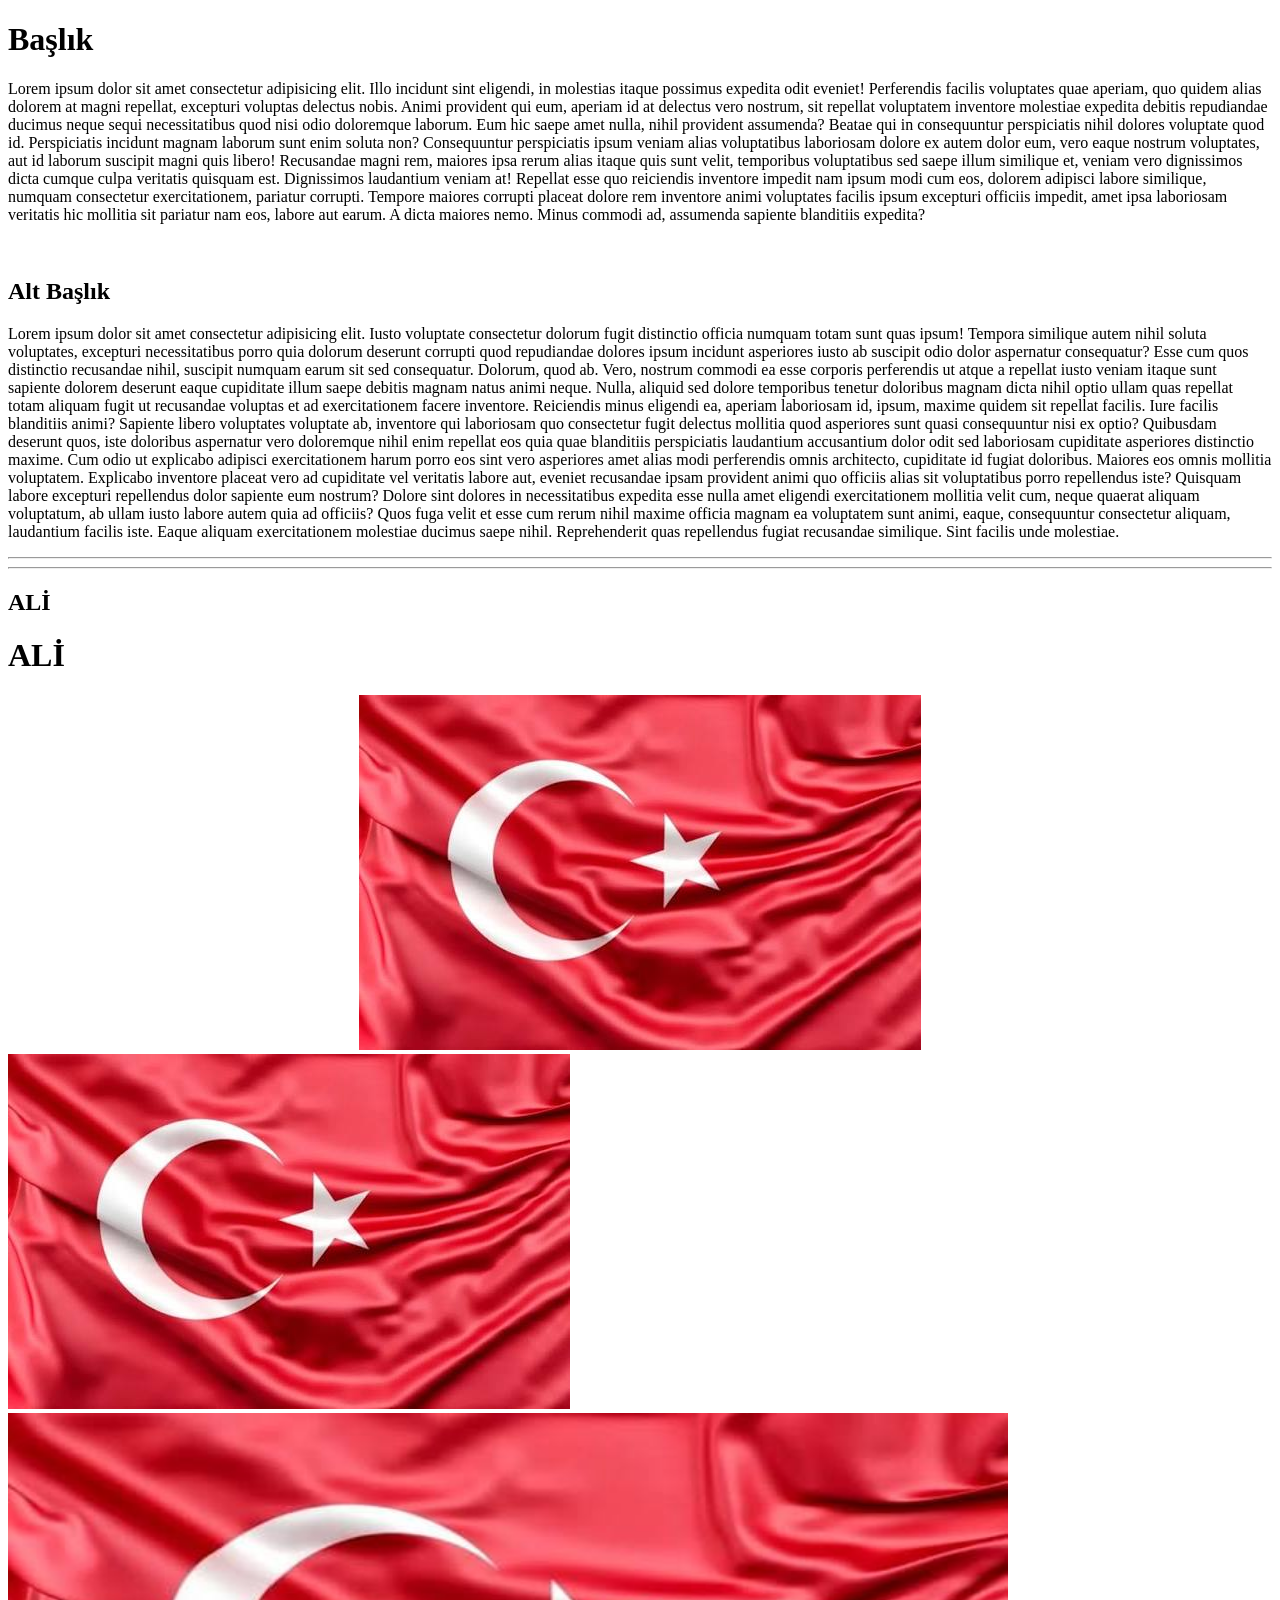
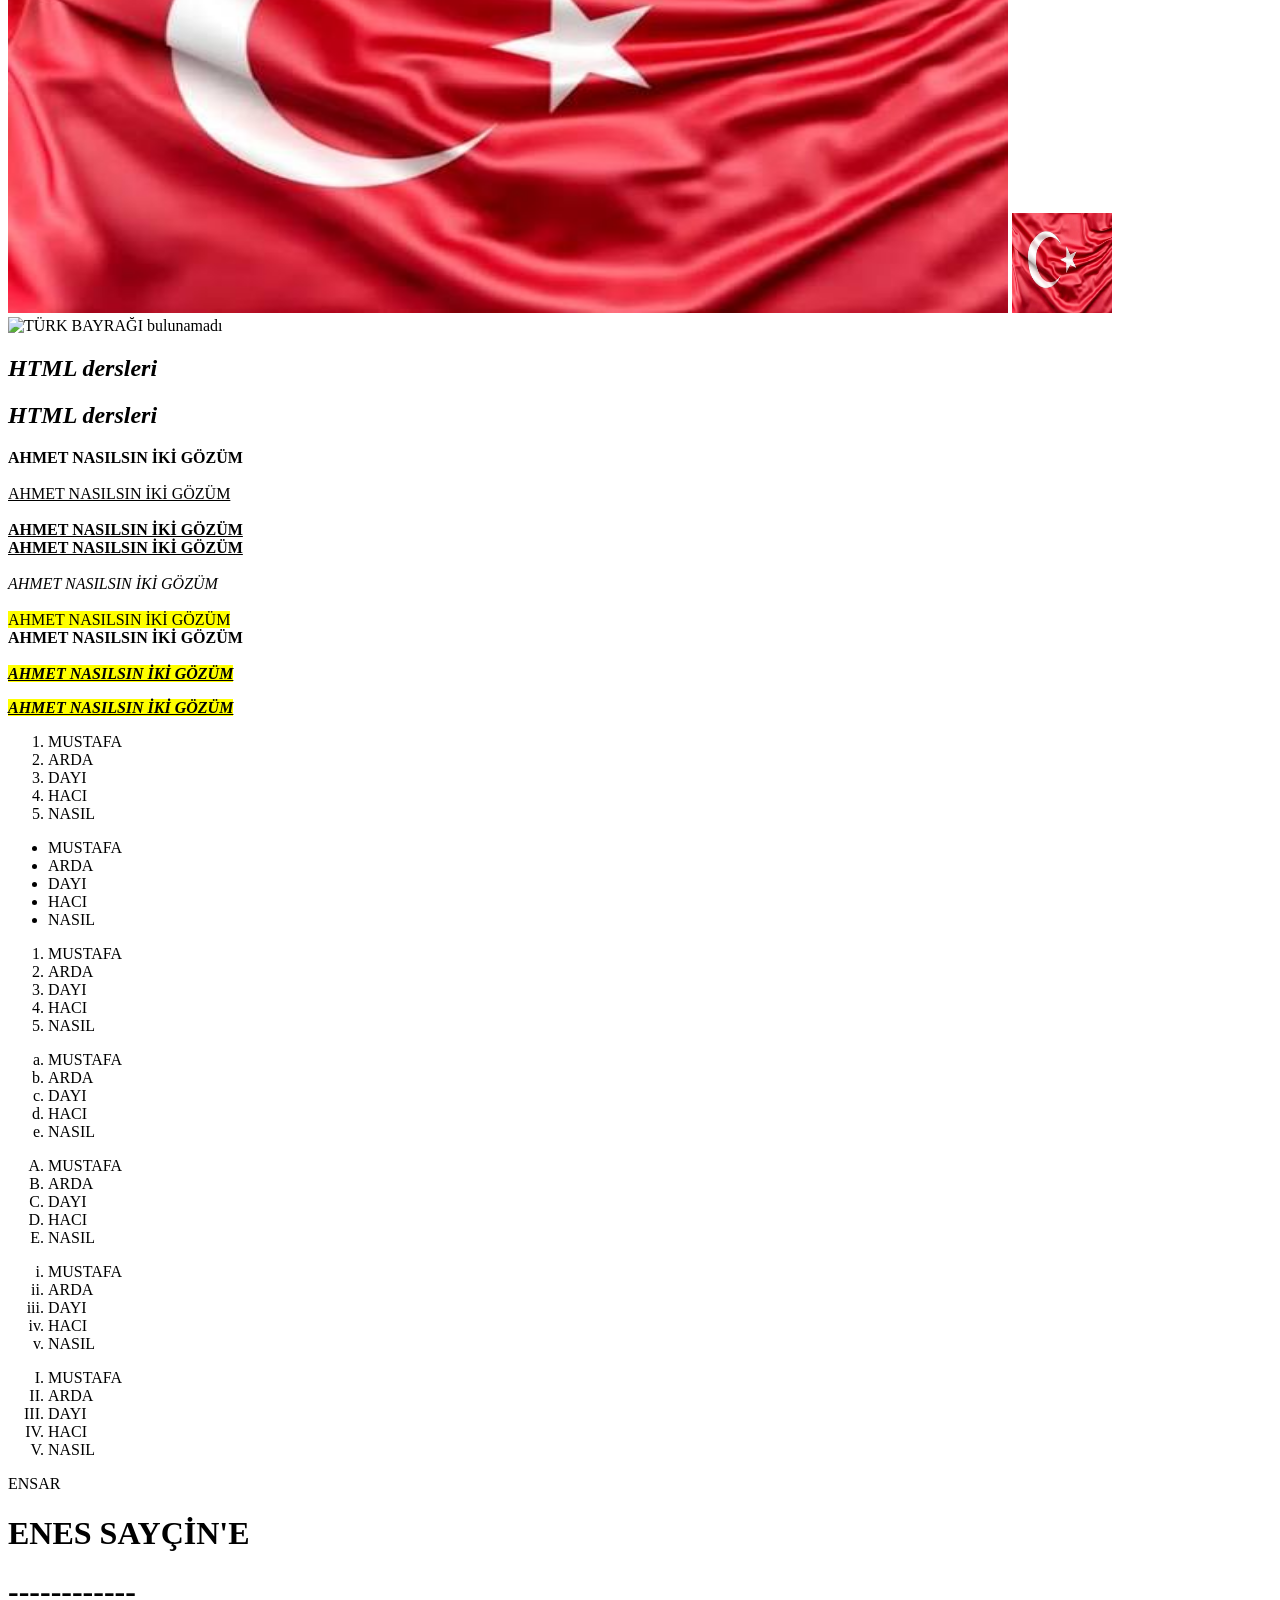
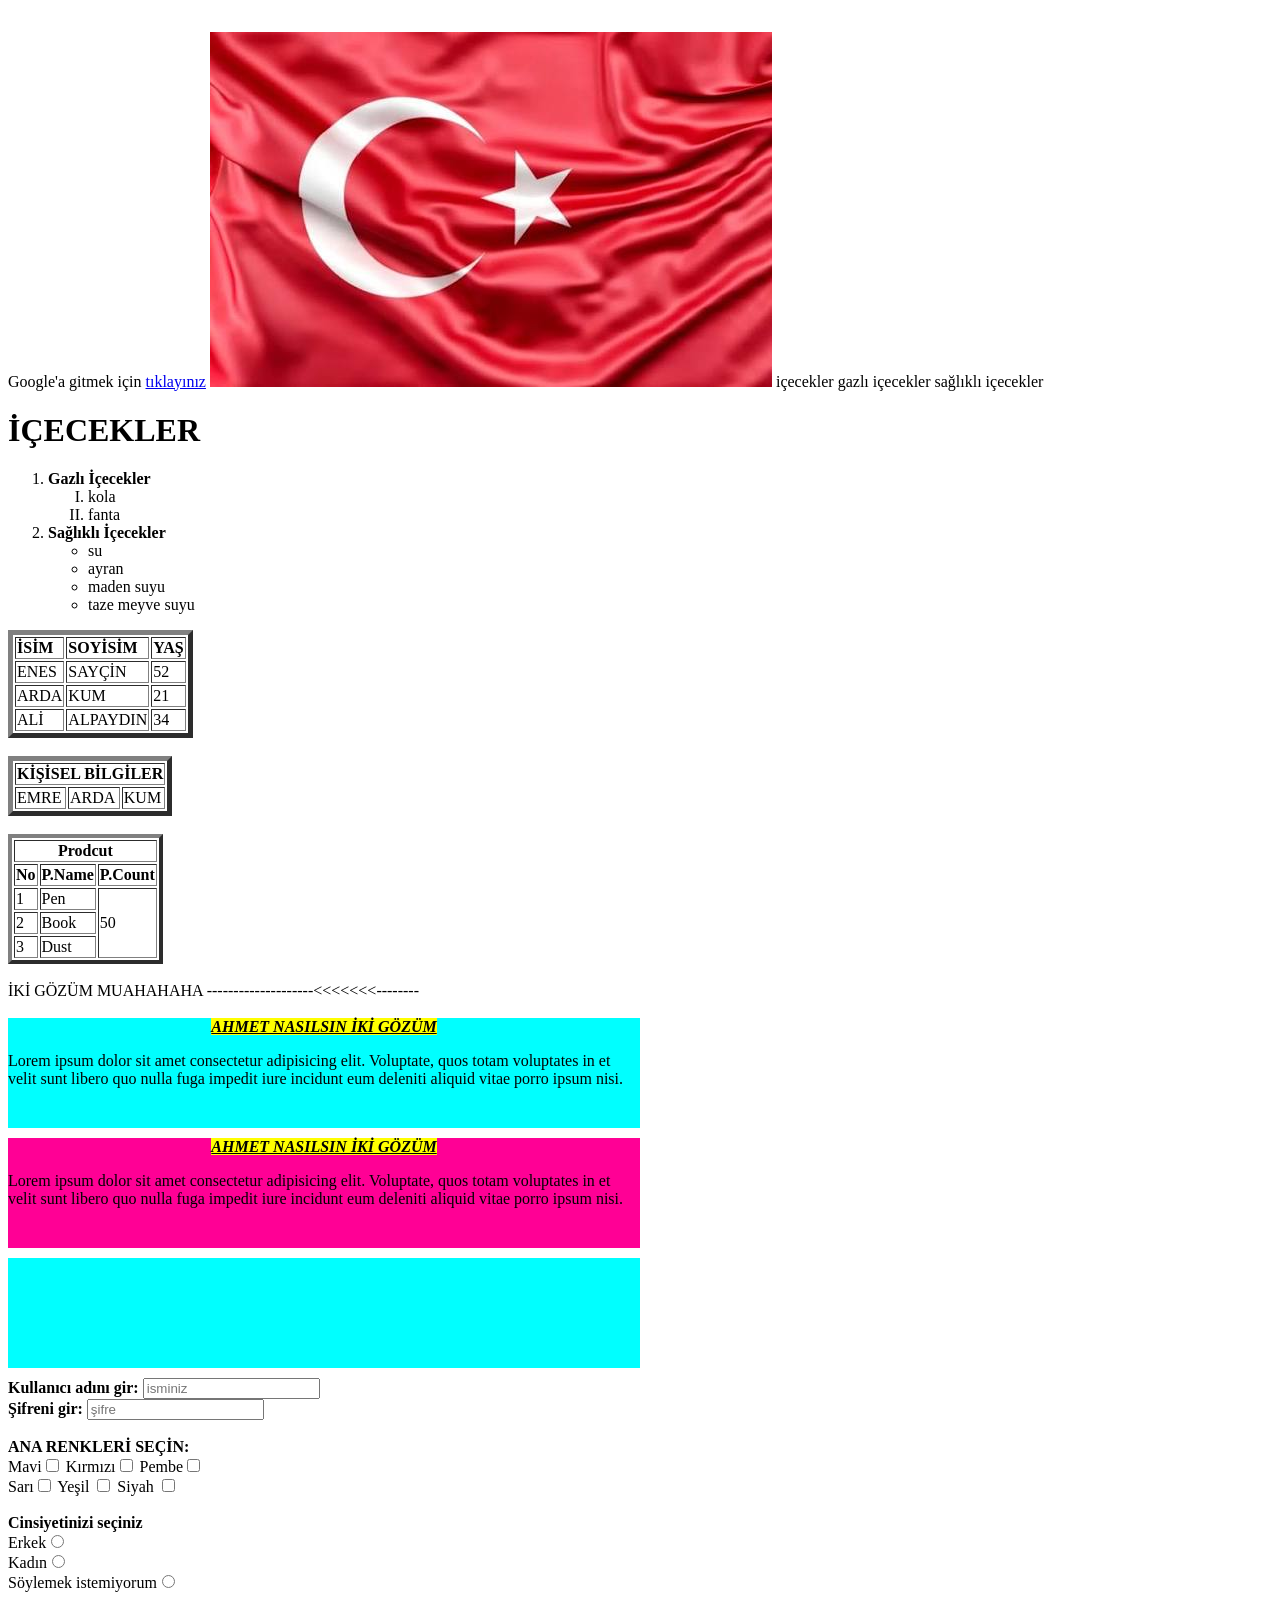
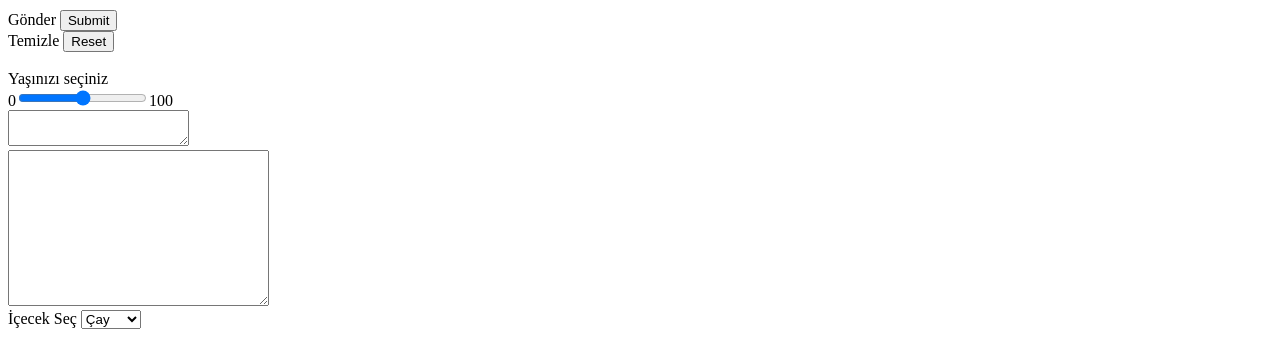
==== index.html @ 0ded2a1a "ilk yukleme" ====
<!DOCTYPE html>
<html lang="en">

<head>

  <meta charset="UTF-8">
  <meta name="viewport" content="width=device-width, initial-scale=1.0">

  <title>Proje</title>

  <style>
    .css{
      width: 50% ;
      height: 110px ;
      background-color: aqua;
      margin-bottom: 10px;
    }
  </style>

  <style>
    .css2{
      width: 50% ;
      height: 110px ;
      background-color: rgb(255, 0, 149);
      margin-bottom: 10px;
    }
  </style>


</head>



<!--  ALT + SHİFT + F  KOD SATIRLARI DÜZENLEMEK-->
<!-- CTRL + ALT  AŞAĞI YUKARI OK AYNI ANDA BİR KAÇ SATIR-->
<!-- ALT BASILI TUTARAK SATIRI HAREKET ETTİR-->





<!-- 

 p = PARAGRAF
 h = BAŞLIK yani heading 
 b = BOLD
 strong = bold ve önemli anlamında
 u = UNDERLİNE
 i = italic
 mark = işaretli
 br = break yani boş satır
 hr = yatay çizgi horizontal
 ul = Unordered list 
 ol = ordered list
 li = list
 listelerde type da var
 lorem = rastgele string
 center = merkez
 a = link
 target blank = yeni sayfada açma
 table = tablo
 tr = table row
 td = table data
 border = çerçeve
 rowspan = satırları birleştir
 colspan = sütunları birleştir
 span = satır ayarı için
 . = class css de
 # = id css de
 div = divison-bölme
align = hizalamak
margin = kenar 
form = içi yazıyla doldurulan kutucuk
placeholder = kutucuk içi yazı
CTRL + SPACE =emmet
submit = göndermek


 src = source,kaynak
 alt = resim açılmazsa verilmek istenen mesaj
 

 bazı kodları kapatmak için / kullanabilirsin <br/> gibi
 
 


 
 
 -->





 <body>


  <h1>Başlık</h1>

 <p>Lorem ipsum dolor sit amet consectetur adipisicing elit. Illo incidunt sint eligendi, in molestias itaque possimus expedita odit eveniet! Perferendis facilis voluptates quae aperiam, quo quidem alias dolorem at magni repellat, excepturi voluptas delectus nobis. Animi provident qui eum, aperiam id at delectus vero nostrum, sit repellat voluptatem inventore molestiae expedita debitis repudiandae ducimus neque sequi necessitatibus quod nisi odio doloremque laborum. Eum hic saepe amet nulla, nihil provident assumenda? Beatae qui in consequuntur perspiciatis nihil dolores voluptate quod id. Perspiciatis incidunt magnam laborum sunt enim soluta non? Consequuntur perspiciatis ipsum veniam alias voluptatibus laboriosam dolore ex autem dolor eum, vero eaque nostrum voluptates, aut id laborum suscipit magni quis libero! Recusandae magni rem, maiores ipsa rerum alias itaque quis sunt velit, temporibus voluptatibus sed saepe illum similique et, veniam vero dignissimos dicta cumque culpa veritatis quisquam est. Dignissimos laudantium veniam at! Repellat esse quo reiciendis inventore impedit nam ipsum modi cum eos, dolorem adipisci labore similique, numquam consectetur exercitationem, pariatur corrupti. Tempore maiores corrupti placeat dolore rem inventore animi voluptates facilis ipsum excepturi officiis impedit, amet ipsa laboriosam veritatis hic mollitia sit pariatur nam eos, labore aut earum. A dicta maiores nemo. Minus commodi ad, assumenda sapiente blanditiis expedita?</p>
 <br>
 <h2>Alt Başlık</h2>
 <p>Lorem ipsum dolor sit amet consectetur adipisicing elit. Iusto voluptate consectetur dolorum fugit distinctio officia numquam totam sunt quas ipsum! Tempora similique autem nihil soluta voluptates, excepturi necessitatibus porro quia dolorum deserunt corrupti quod repudiandae dolores ipsum incidunt asperiores iusto ab suscipit odio dolor aspernatur consequatur? Esse cum quos distinctio recusandae nihil, suscipit numquam earum sit sed consequatur. Dolorum, quod ab. Vero, nostrum commodi ea esse corporis perferendis ut atque a repellat iusto veniam itaque sunt sapiente dolorem deserunt eaque cupiditate illum saepe debitis magnam natus animi neque. Nulla, aliquid sed dolore temporibus tenetur doloribus magnam dicta nihil optio ullam quas repellat totam aliquam fugit ut recusandae voluptas et ad exercitationem facere inventore. Reiciendis minus eligendi ea, aperiam laboriosam id, ipsum, maxime quidem sit repellat facilis. Iure facilis blanditiis animi? Sapiente libero voluptates voluptate ab, inventore qui laboriosam quo consectetur fugit delectus mollitia quod asperiores sunt quasi consequuntur nisi ex optio? Quibusdam deserunt quos, iste doloribus aspernatur vero doloremque nihil enim repellat eos quia quae blanditiis perspiciatis laudantium accusantium dolor odit sed laboriosam cupiditate asperiores distinctio maxime. Cum odio ut explicabo adipisci exercitationem harum porro eos sint vero asperiores amet alias modi perferendis omnis architecto, cupiditate id fugiat doloribus. Maiores eos omnis mollitia voluptatem. Explicabo inventore placeat vero ad cupiditate vel veritatis labore aut, eveniet recusandae ipsam provident animi quo officiis alias sit voluptatibus porro repellendus iste? Quisquam labore excepturi repellendus dolor sapiente eum nostrum? Dolore sint dolores in necessitatibus expedita esse nulla amet eligendi exercitationem mollitia velit cum, neque quaerat aliquam voluptatum, ab ullam iusto labore autem quia ad officiis? Quos fuga velit et esse cum rerum nihil maxime officia magnam ea voluptatem sunt animi, eaque, consequuntur consectetur aliquam, laudantium facilis iste. Eaque aliquam exercitationem molestiae ducimus saepe nihil. Reprehenderit quas repellendus fugiat recusandae similique. Sint facilis unde molestiae.</p>
<hr>
<hr>
  <h2>ALİ</h2>
  <h1>ALİ</h1>


  <center><img src="/Resim/TÜRKBAYRAĞI.jpg"></center>
  <img src="/Resim/TÜRKBAYRAĞI.jpg" alt="TÜRK BAYRAĞI bulunamadı" />

    <img src="/Resim/TÜRKBAYRAĞI.jpg" alt="TÜRK BAYRAĞI bulunamadı" width="1000" height="500"/>

      <img src="/Resim/TÜRKBAYRAĞI.jpg" alt="TÜRK BAYRAĞI bulunamadı" width="100" height="100" />


<br> 
 <img src="/Resim/TÜRKBAYRAĞI.npg" alt="TÜRK BAYRAĞI bulunamadı"/>



  <h2><i>HTML dersleri</i></h2>
  <i><h2>HTML dersleri</h2></i>





  <b>AHMET NASILSIN İKİ GÖZÜM</b>
  <br>
  <br>
  <u>AHMET NASILSIN İKİ GÖZÜM</u>
  <br>
  <br>
  <b><u>AHMET NASILSIN İKİ GÖZÜM</u></b>
  <br>
  <u><b>AHMET NASILSIN İKİ GÖZÜM</b></u>
  <br>
  <br>
  <i>AHMET NASILSIN İKİ GÖZÜM</i>
  <br>
  <br>
  <mark>AHMET NASILSIN İKİ GÖZÜM</mark>
  <br>
  <strong>AHMET NASILSIN İKİ GÖZÜM</strong>
  <br>
  <br>
  <b><i><u><mark>AHMET NASILSIN İKİ GÖZÜM</mark></u></i></b>
<br>
<p><b><i><u><mark>AHMET NASILSIN İKİ GÖZÜM</mark></u></i></b></p>


  <ol>
    <li>MUSTAFA</li>
    <li>ARDA</li>
    <li>DAYI</li>
    <li>HACI</li>
    <li>NASIL</li>
  </ol>
  

  
  
  <ul>
    <li>MUSTAFA</li>
    <li>ARDA</li>
    <li>DAYI</li>
    <li>HACI</li>
    <li>NASIL</li>
  </ul>


 <ol type="1">
    <li>MUSTAFA</li>
    <li>ARDA</li>
    <li>DAYI</li>
    <li>HACI</li>
    <li>NASIL</li>
   </ol>

    <ol type="a">
    <li>MUSTAFA</li>
    <li>ARDA</li>
    <li>DAYI</li>
    <li>HACI</li>
    <li>NASIL</li>
   </ol>

    <ol type="A">
    <li>MUSTAFA</li>
    <li>ARDA</li>
    <li>DAYI</li>
    <li>HACI</li>
    <li>NASIL</li>
   </ol>

    <ol type="i">
    <li>MUSTAFA</li>
    <li>ARDA</li>
    <li>DAYI</li>
    <li>HACI</li>
    <li>NASIL</li>
   </ol>


   <ol type="I">
    <li>MUSTAFA</li>
    <li>ARDA</li>
    <li>DAYI</li>
    <li>HACI</li>
    <li>NASIL</li>
   </ol>


  ENSAR

  <!--  yorum satırı örneği-->

  <h1>ENES SAYÇİN'E </h1>
  <H1>------------</H1>




 Google'a gitmek için <a href="htt ps://www.google.com/?hl=tr&zx=1790611400984" target="_blank" >tıklayınız</a>

 <a href="https://www.youtube.com/watch?v=yHFMLEblKuY&list=PLXkWcW34RdA-KAnITI576lbcCzb0zTj5Z&index=2" target="_blank"><img src="/Resim/TÜRKBAYRAĞI.jpg" / ></a>

içecekler
gazlı içecekler
sağlıklı içecekler




  

<h1>İÇECEKLER</h1>

<ol type="1">

  <li><b>Gazlı İçecekler</b></li>
    <ol type="I">

      <li>kola</li>
      <li>fanta</li>


  </ol>


  <li>  <b>Sağlıklı İçecekler</b>
</li>
  <ul>
    <li>su</li>
    <li>ayran</li>
    <li>maden suyu</li>
    <li>taze meyve suyu</li>
  </ul>
</ol>




<table border="5">

<tr>
  <td><b>İSİM</b></td>
  <td><b>SOYİSİM</b></td>
  <td><b>YAŞ</b></td>
</tr>

<tr>
  <td>ENES</td>
  <td>SAYÇİN</td>
  <td>52</td>
</tr>

<tr>
  <td>ARDA</td>
  <td>KUM</td>
  <td>21</td>

</tr>

<tr>
  <td>ALİ</td>
  <td>ALPAYDIN</td>
  <td>34</td>
</tr>

</table> 

<br>



<table border="5">

  <tr>
    <td colspan="3"><b>KİŞİSEL BİLGİLER</b></td>
  </tr>

  <tr>
<td>EMRE</td>
<td>ARDA</td>
<td>KUM</td>
</tr>


</table>
<br>







<table border="4">

<tr>
  <td colspan="3"><center><b>Prodcut</b></center></td>
</tr>

<tr>
  <td><b>No</b></td>
  <td><b>P.Name</b></td>
  <td><b>P.Count</b></td>
</tr>

<tr>
  <td>1</td>
  <td>Pen</td>
    <td rowspan="3">50</td>

</tr>

<tr>
  <td>2</td>
  <td>Book</td>
</tr>

<tr>
  <td>3</td>
  <td>Dust</td>
</tr>
</table>
<br>




<span>İKİ GÖZÜM MUAHAHAHA</span>
<span>--------------------<<<<<<<--------</span>

<br>
<br>



<div class="css">
  <center> <b><i><u><mark> AHMET NASILSIN İKİ GÖZÜM</mark></u></i></b></center>


  <p>Lorem ipsum dolor sit amet consectetur adipisicing elit. Voluptate, quos totam voluptates in et velit sunt libero quo nulla fuga impedit iure incidunt eum deleniti aliquid vitae porro ipsum nisi.</p>



</div>


<div class="css2">
  
    <center> <b><i><u><mark> AHMET NASILSIN İKİ GÖZÜM</mark></u></i></b></center>

    <p>Lorem ipsum dolor sit amet consectetur adipisicing elit. Voluptate, quos totam voluptates in et velit sunt libero quo nulla fuga impedit iure incidunt eum deleniti aliquid vitae porro ipsum nisi.</p>


</div>


<div class="css"></div>



 
<form>

  <b>Kullanıcı adını gir:
  </b> <input type="text" placeholder="isminiz">
  <br>

  <b>Şifreni gir:
  </b> <input type="password" placeholder="şifre">

<br>
<br>

    
  <b>ANA RENKLERİ SEÇİN:</b>
  <br>

    Mavi<input type="checkbox">
    Kırmızı<input type="checkbox">
    Pembe<input type="checkbox">
    <br>
    Sarı<input type="checkbox">
    Yeşil <input type="checkbox">
    Siyah <input type="checkbox">
    <br>
    <br>



      <b>Cinsiyetinizi seçiniz</b>
      <br>
      Erkek<input type="radio" name="AYNIİSİM">
      <br>
      Kadın<input type="radio" name="AYNIİSİM">
      <br>
      Söylemek istemiyorum<input type="radio" name="AYNIİSİM">
<br>
<br>

      Gönder <input type="submit">
      <br>
      Temizle <input type="reset">
            <br>
            <br>
      Yaşınızı seçiniz   
      <br>
       0<input type="range"  >100
            <br>

            <textarea name="Mesaj gir" id="Alan"></textarea>
            <br>
            <textarea name="Mesaj gir" id="Alan" cols="30" rows="10"></textarea>
        
            <br>

            İçecek Seç 
            <select>
              <option >Çay</option>
              <option >Kahve</option>
              <option >Kola</option>


            </select>
          

            






  <!-- 
            Renk seç<input type="color" >
            <input type="number">
            <input type="text">
            <input type="email">
            <input type="button">

   -->


</form>


</body>


</html>
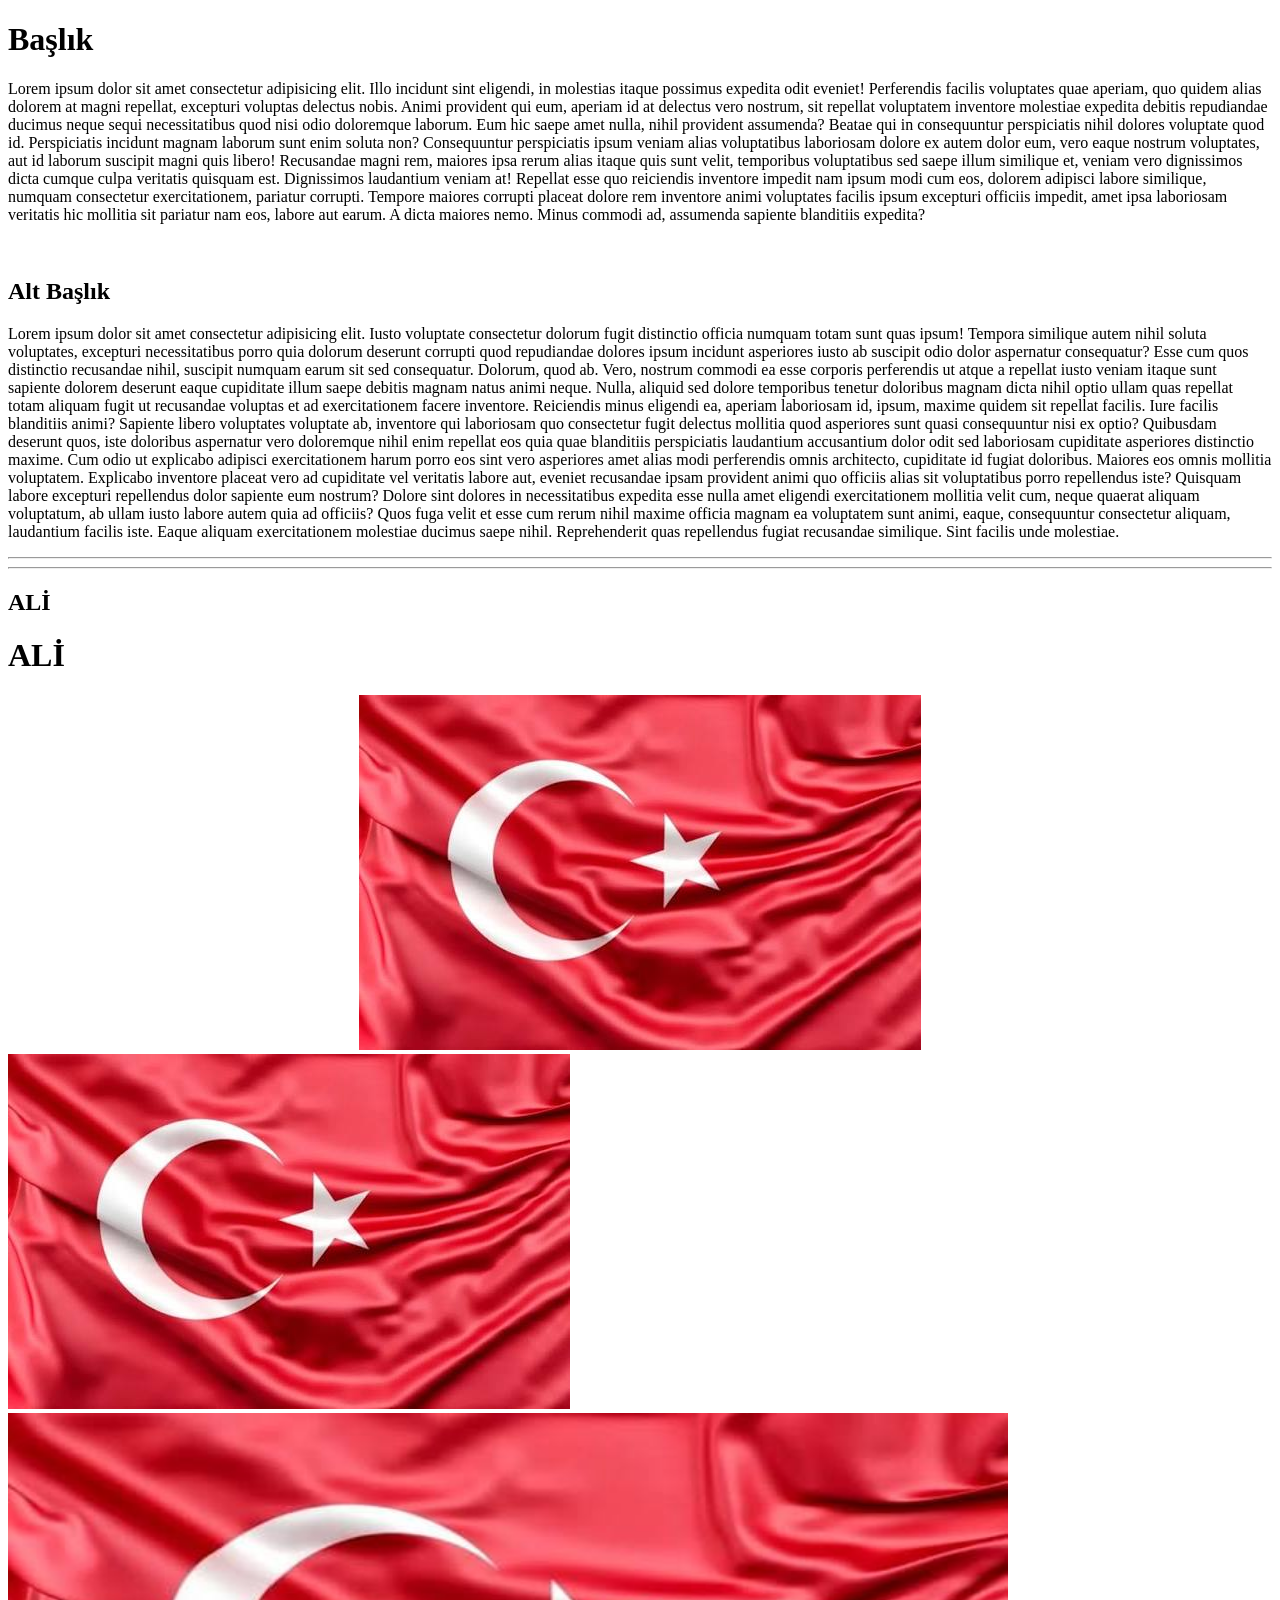
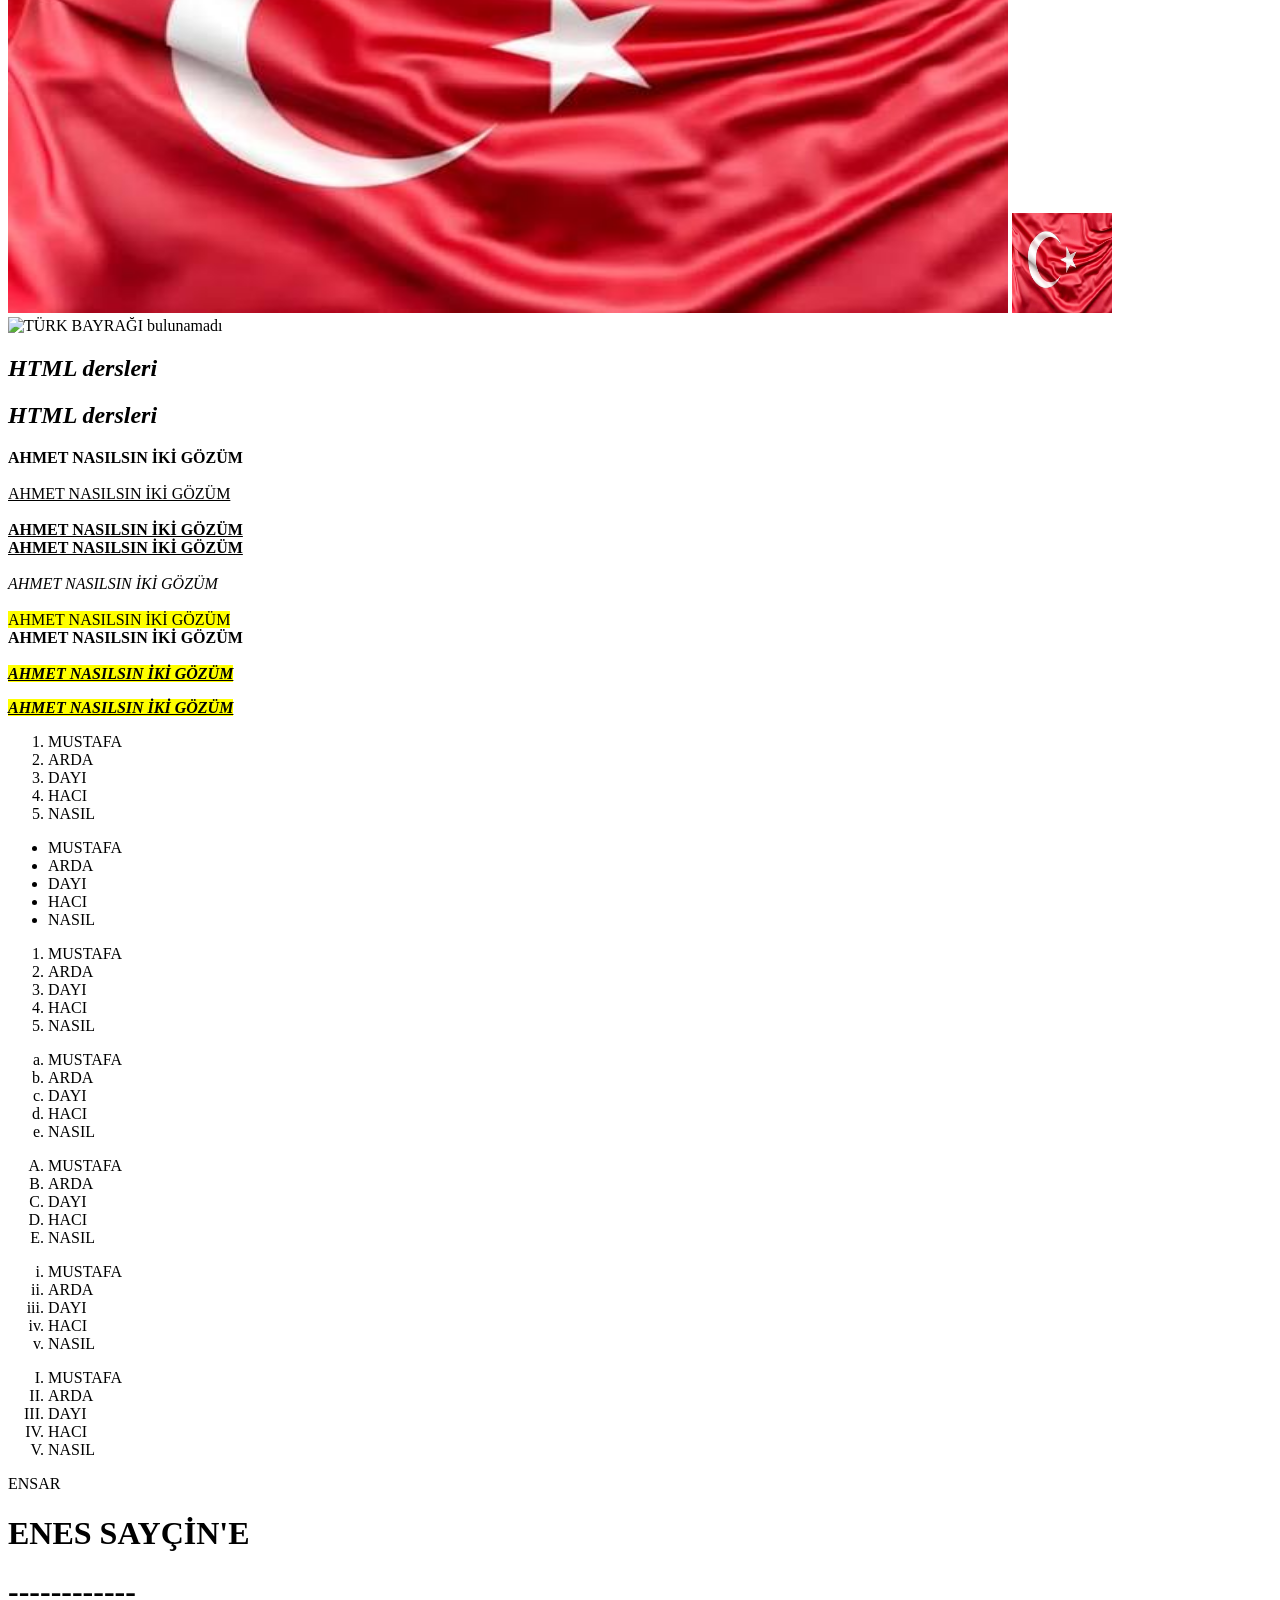
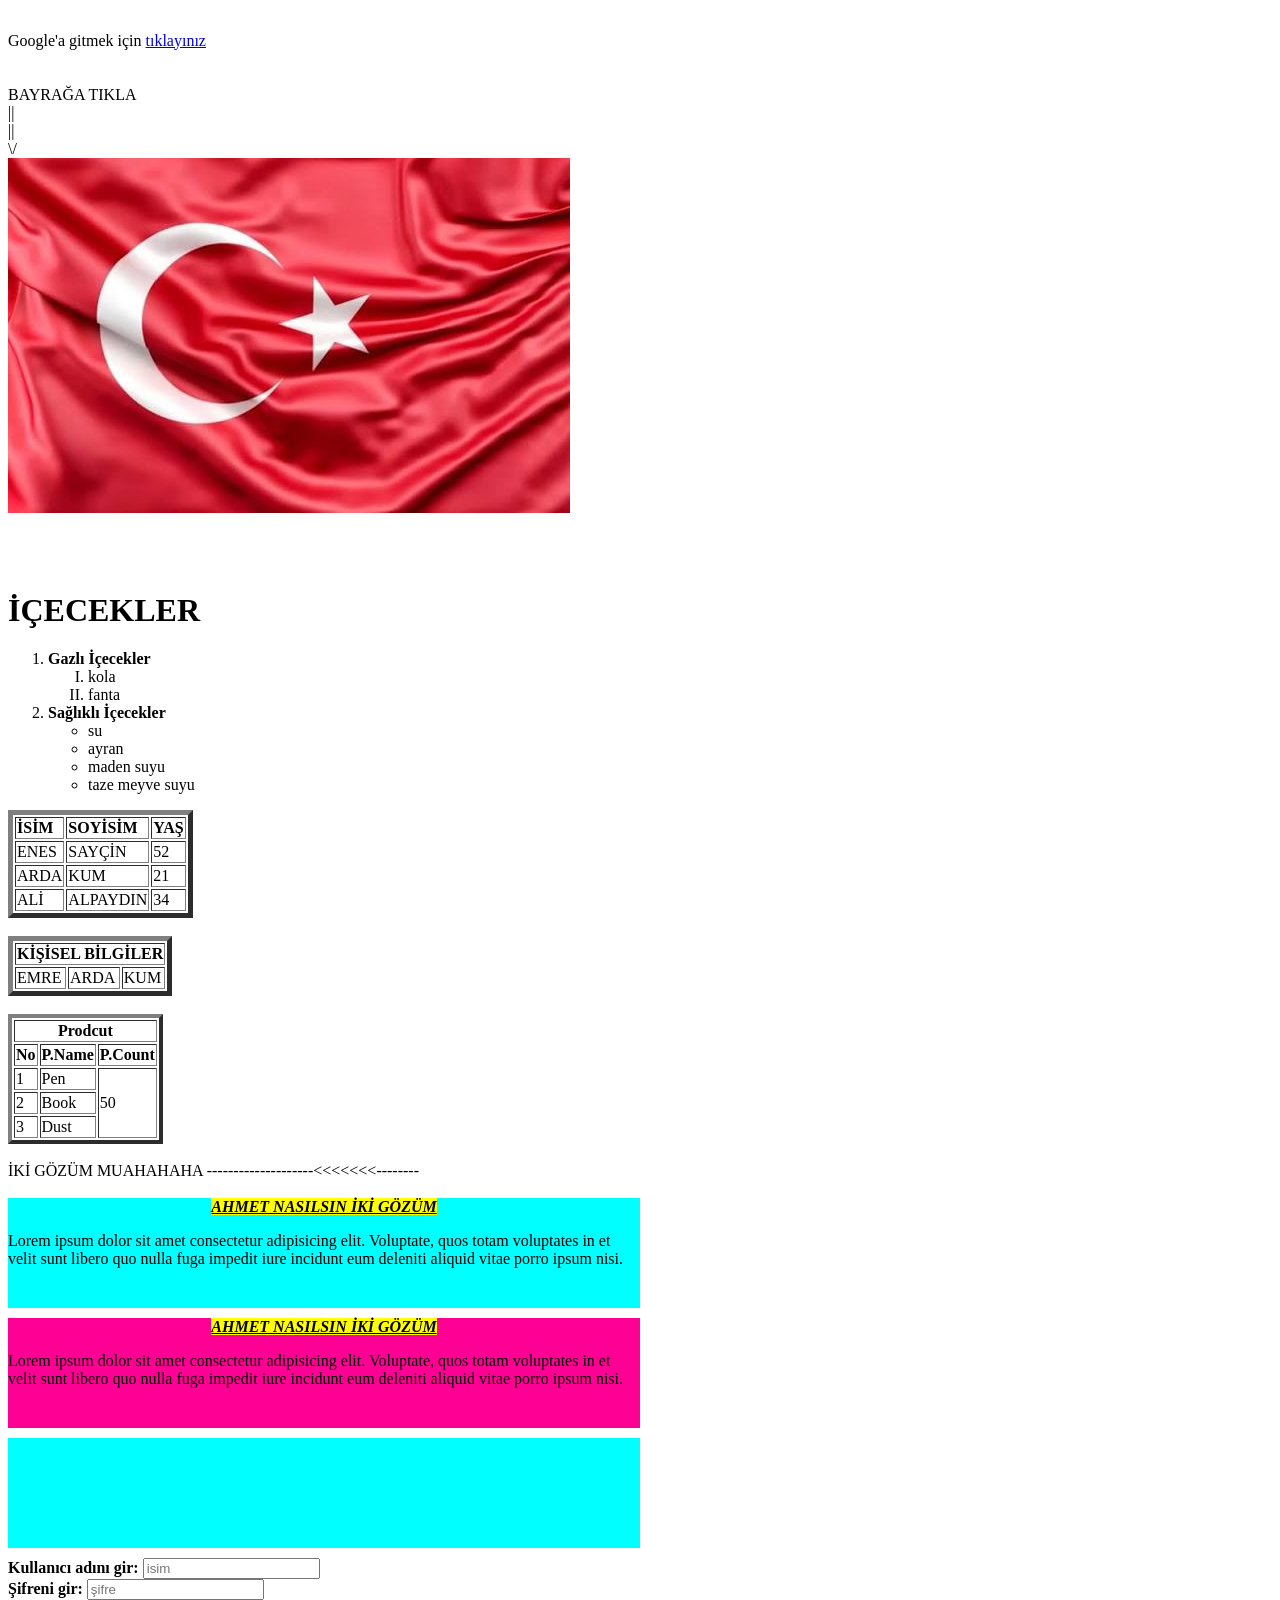
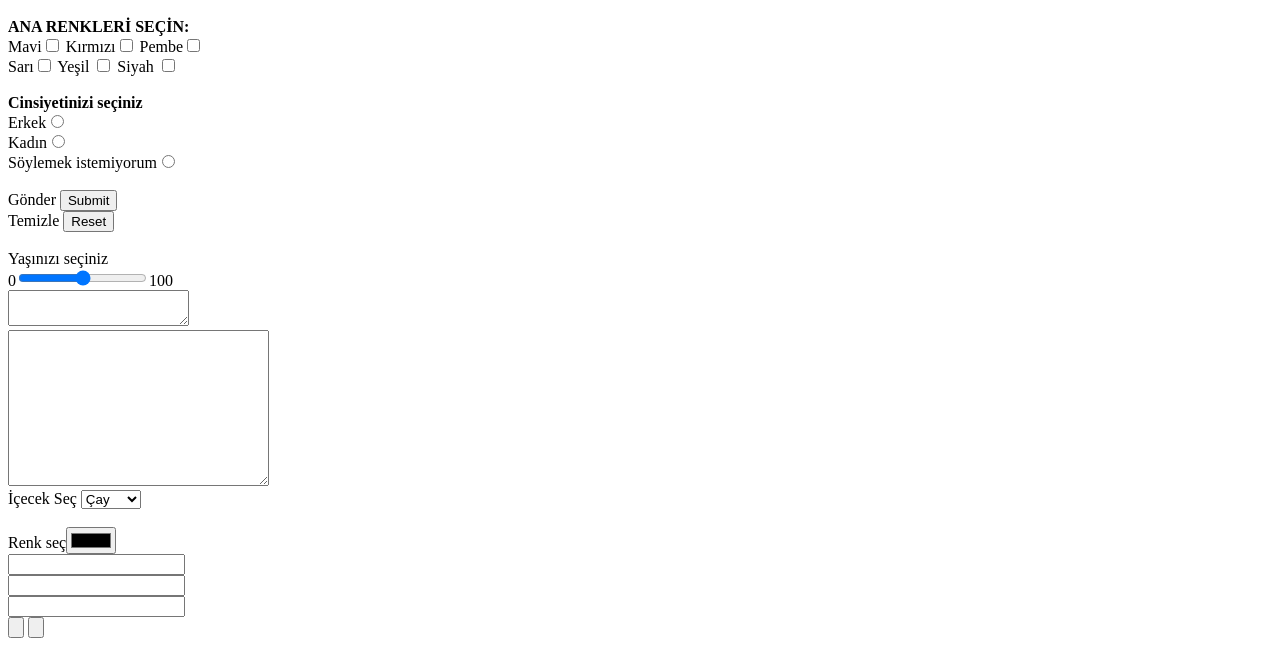
==== commit c2d6d9a8: "Tum sayfalar ve kisa video eklendi" ====
--- a/index.html
+++ b/index.html
@@ -223,20 +223,31 @@
 
 
 
-
- Google'a gitmek için <a href="htt ps://www.google.com/?hl=tr&zx=1790611400984" target="_blank" >tıklayınız</a>
-
+<!--  target blank kısmı yeni sayfada açar o olmasa site gider yerine link gelir
+  o olunca yeni sekmede açılıyor-->
+
+Google'a gitmek için <a href="https://www.google.com/?hl=tr" target="_blank" >tıklayınız</a>
+<br>
+<br><br>
+BAYRAĞA TIKLA   
+<br>
+||
+<br>
+||
+<br>
+ \/
+<br>
  <a href="https://www.youtube.com/watch?v=yHFMLEblKuY&list=PLXkWcW34RdA-KAnITI576lbcCzb0zTj5Z&index=2" target="_blank"><img src="/Resim/TÜRKBAYRAĞI.jpg" / ></a>
-
-içecekler
-gazlı içecekler
-sağlıklı içecekler
-
-
+<br>
+
+<!-- rel kısmı güvenlikle alakalı
+<a href="https://www.google.com/?hl=tr" target="_blank" rel="noopener noreferrer">tıklayınız</a>
+-->
+
+<br><br><br>
 
 
   
-
 <h1>İÇECEKLER</h1>
 
 <ol type="1">
@@ -390,7 +401,7 @@
 <form>
 
   <b>Kullanıcı adını gir:
-  </b> <input type="text" placeholder="isminiz">
+  </b> <input type="text" placeholder="isim">
   <br>
 
   <b>Şifreni gir:
@@ -454,18 +465,23 @@
             
 
 
-
-
-
-
-  <!-- 
+<!-- -->
+
+<br>
+<br>
+
             Renk seç<input type="color" >
+            <br>
+            
             <input type="number">
+            <br>
             <input type="text">
+            <br>
             <input type="email">
+            <br>
             <input type="button">
-
-   -->
+            <input type="button" >
+
 
 
 </form>
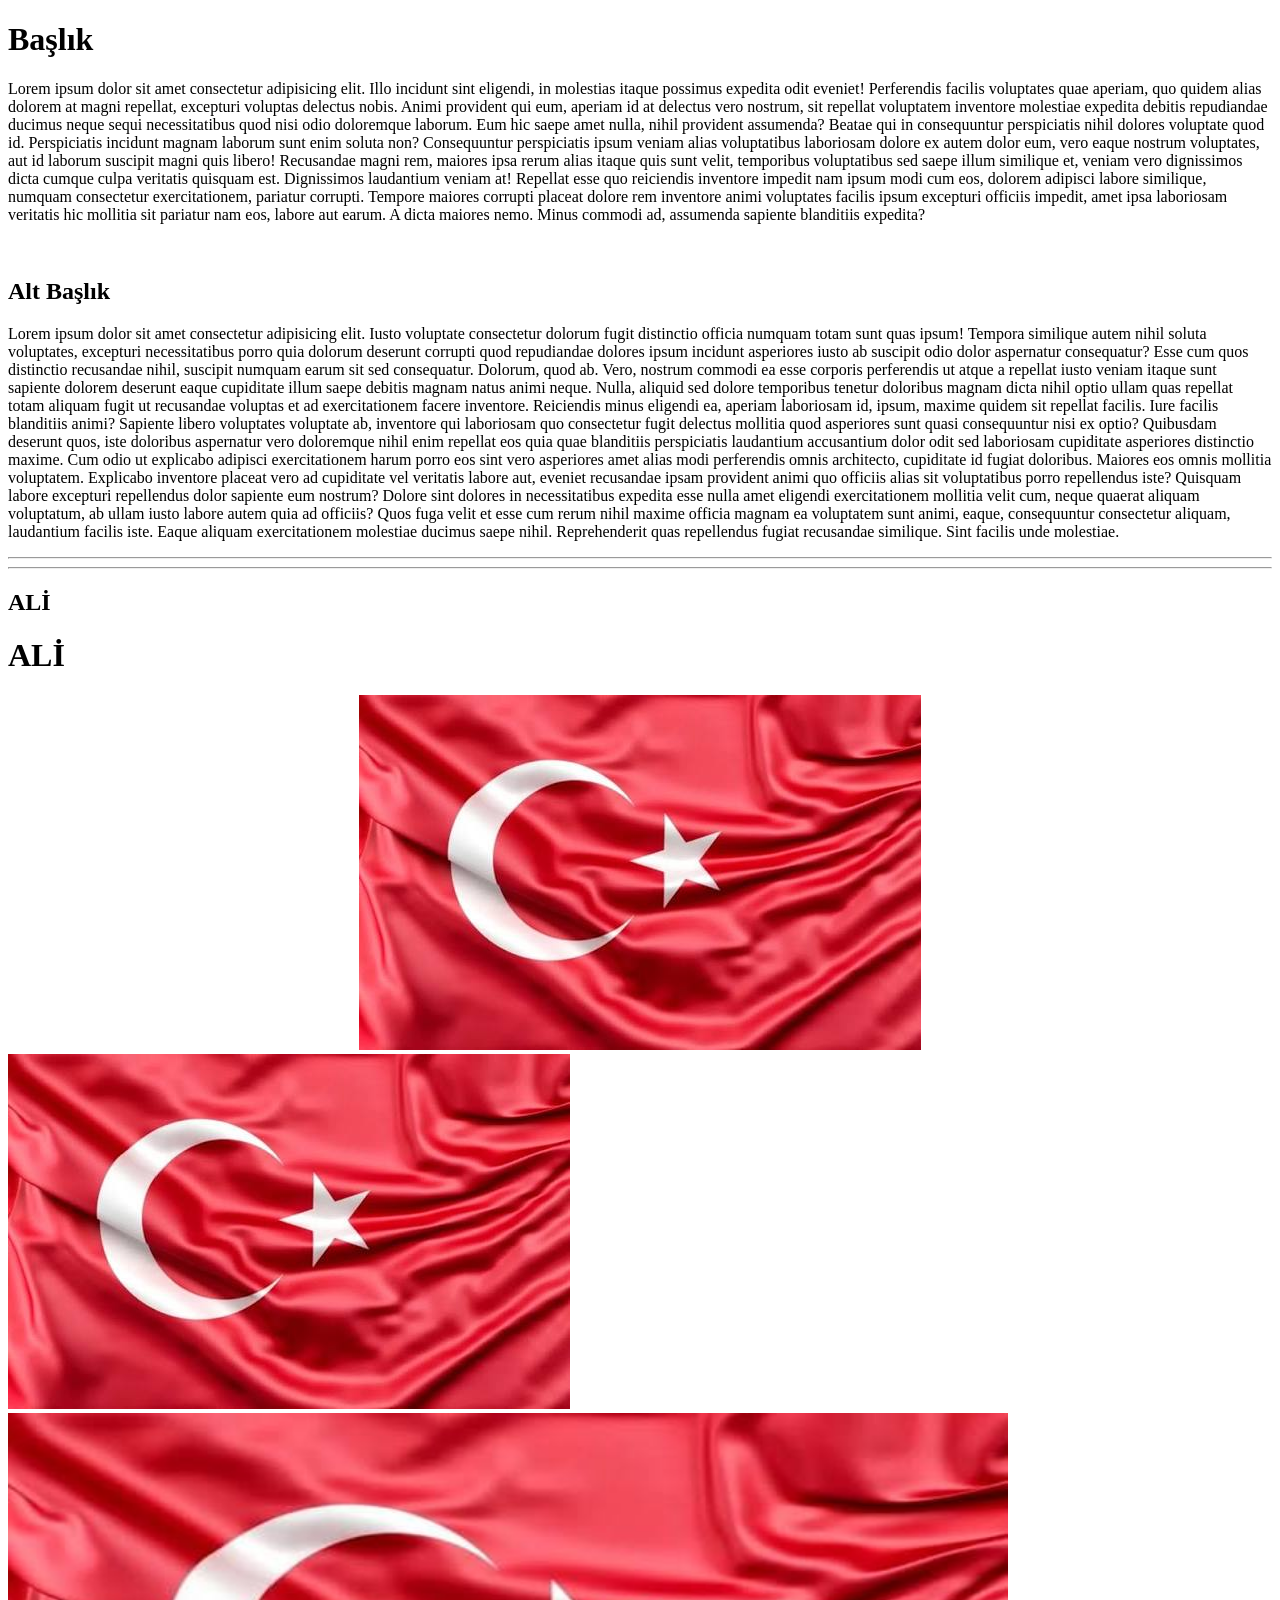
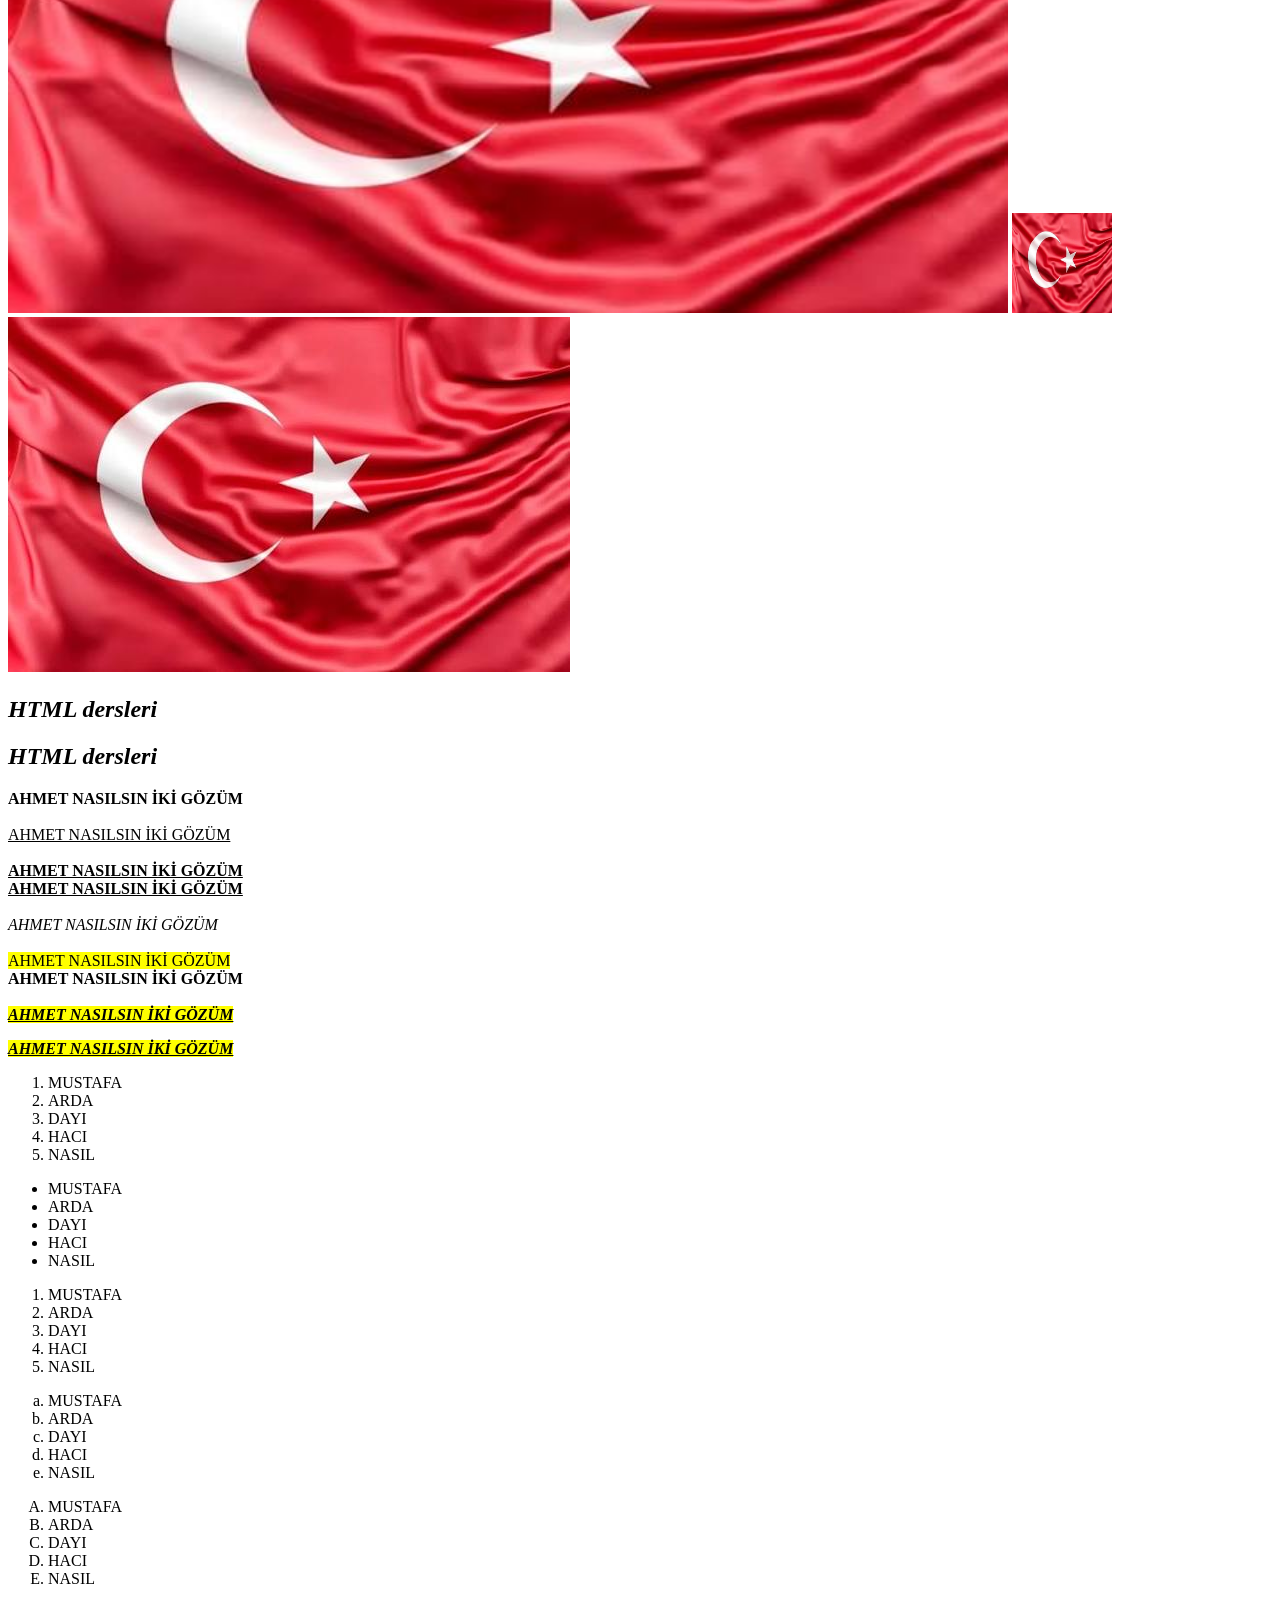
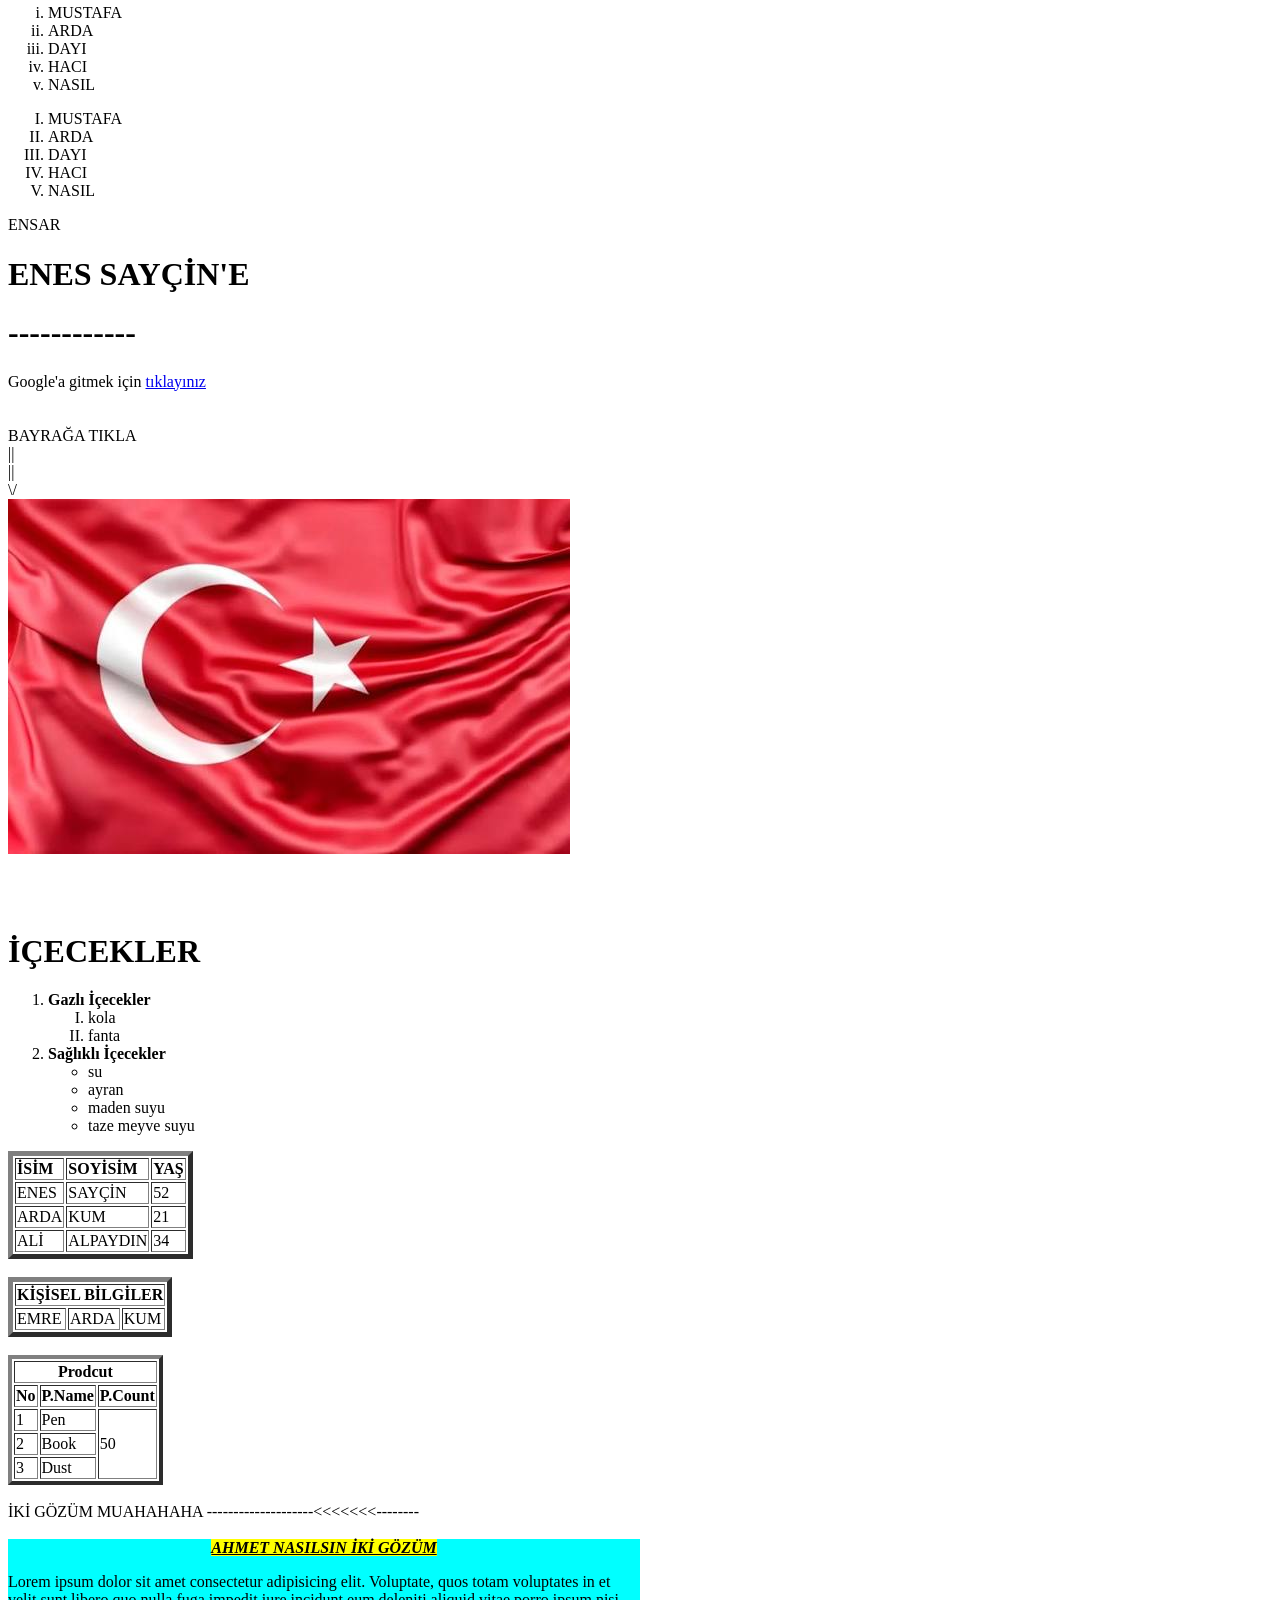
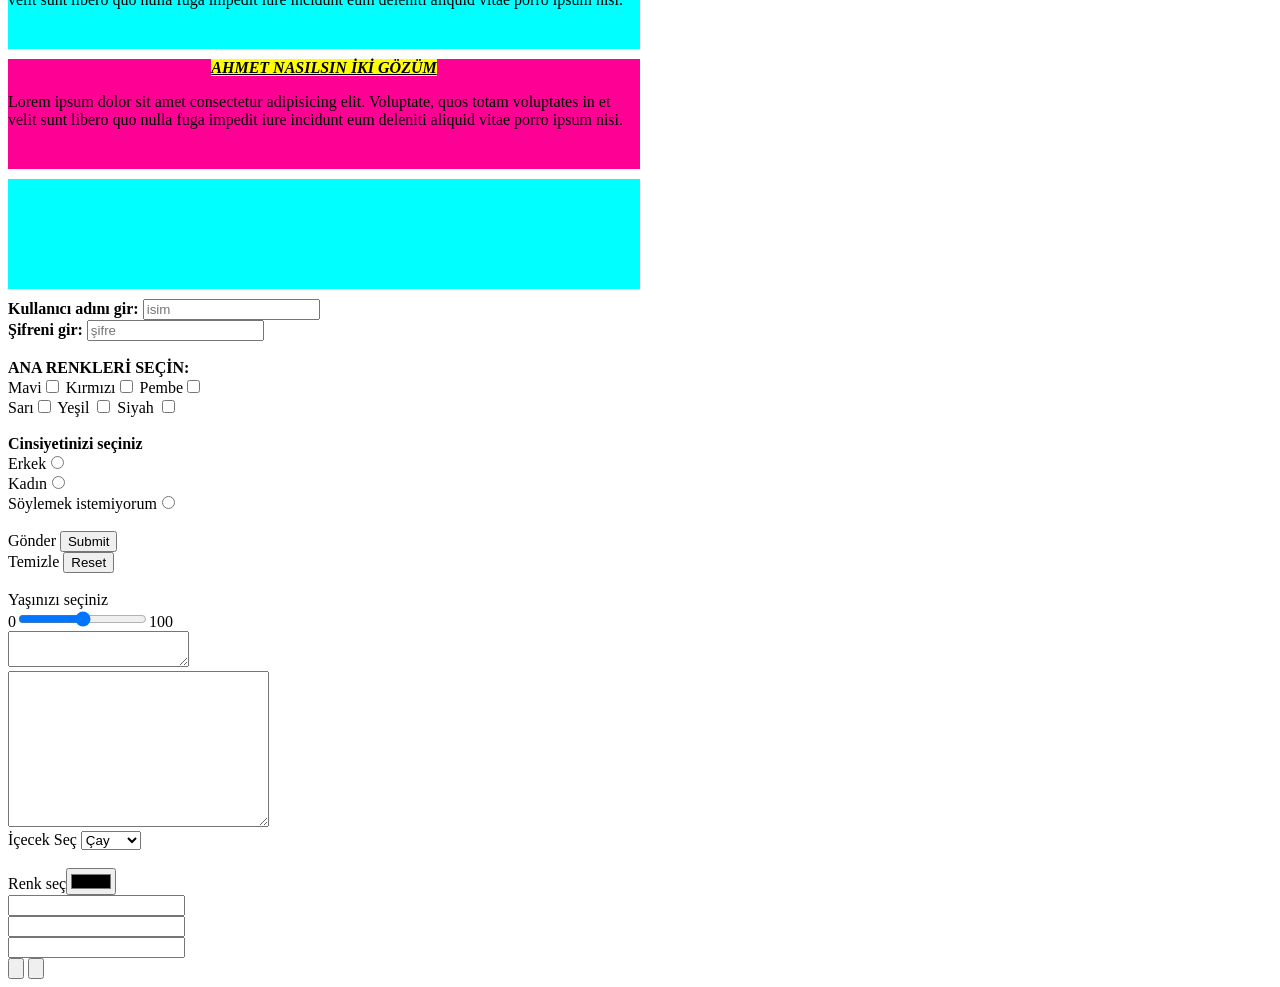
==== commit 68abce5c: "guncellendi" ====
--- a/index.html
+++ b/index.html
@@ -108,16 +108,16 @@
   <h1>ALİ</h1>
 
 
-  <center><img src="/Resim/TÜRKBAYRAĞI.jpg"></center>
-  <img src="/Resim/TÜRKBAYRAĞI.jpg" alt="TÜRK BAYRAĞI bulunamadı" />
-
-    <img src="/Resim/TÜRKBAYRAĞI.jpg" alt="TÜRK BAYRAĞI bulunamadı" width="1000" height="500"/>
-
-      <img src="/Resim/TÜRKBAYRAĞI.jpg" alt="TÜRK BAYRAĞI bulunamadı" width="100" height="100" />
+  <center><img src="Resim/turk_bayragi.jpg"></center>
+  <img src="Resim/turk_bayragi.jpg" alt="TÜRK BAYRAĞI bulunamadı" />
+
+    <img src="Resim/turk_bayragi.jpg" alt="TÜRK BAYRAĞI bulunamadı" width="1000" height="500"/>
+
+      <img src="Resim/turk_bayragi.jpg" alt="TÜRK BAYRAĞI bulunamadı" width="100" height="100" />
 
 
 <br> 
- <img src="/Resim/TÜRKBAYRAĞI.npg" alt="TÜRK BAYRAĞI bulunamadı"/>
+ <img src="Resim/turk_bayragi.jpg" alt="TÜRK BAYRAĞI bulunamadı"/>
 
 
 
@@ -237,7 +237,7 @@
 <br>
  \/
 <br>
- <a href="https://www.youtube.com/watch?v=yHFMLEblKuY&list=PLXkWcW34RdA-KAnITI576lbcCzb0zTj5Z&index=2" target="_blank"><img src="/Resim/TÜRKBAYRAĞI.jpg" / ></a>
+ <a href="https://www.youtube.com/watch?v=yHFMLEblKuY&list=PLXkWcW34RdA-KAnITI576lbcCzb0zTj5Z&index=2" target="_blank"><img src="Resim/turk_bayragi.jpg" / ></a>
 <br>
 
 <!-- rel kısmı güvenlikle alakalı
